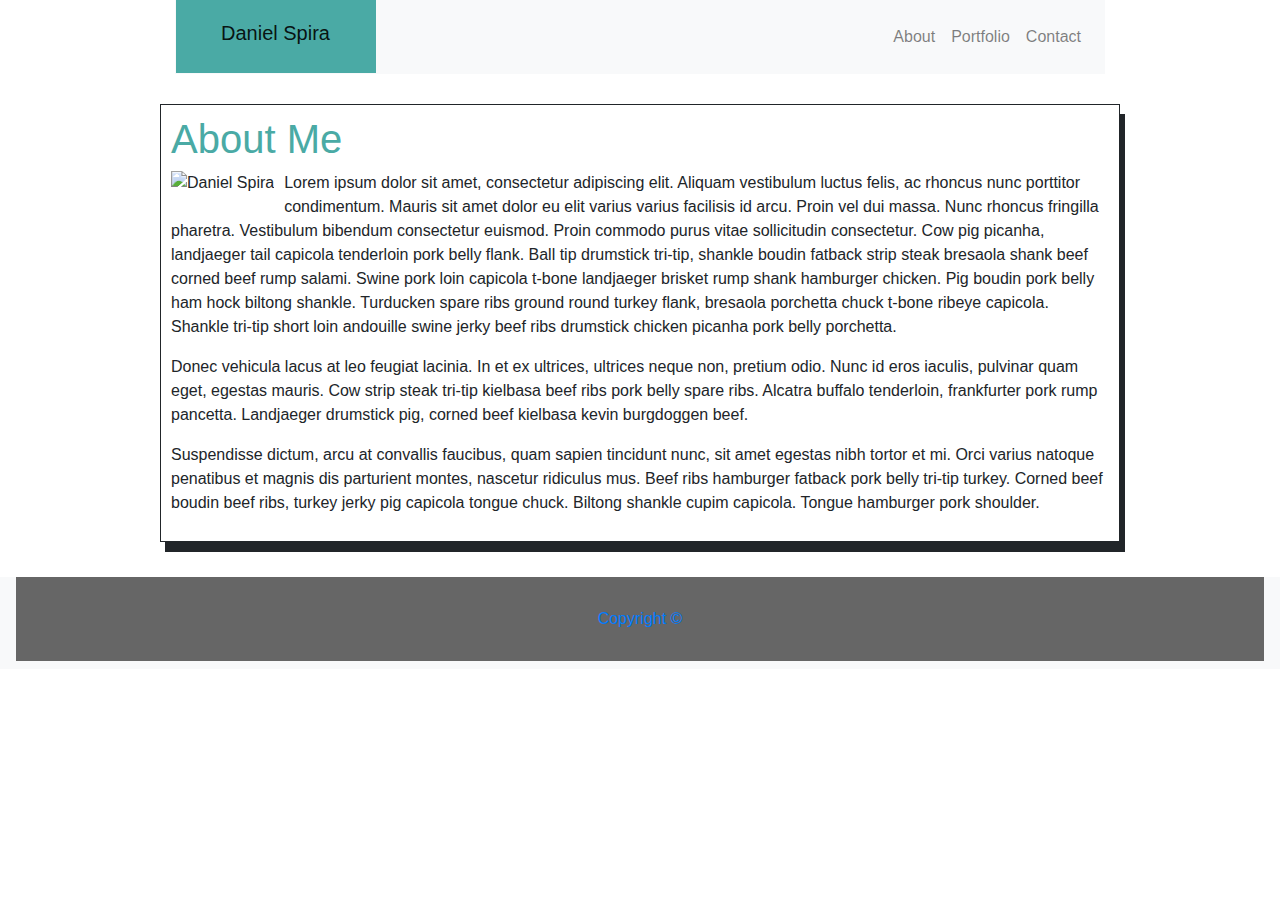
==== index.html @ ee933e07 "completed about me" ====
<!doctype html>
<html lang="en-us">

<head>
  <meta charset="UTF-8">
  <meta name="viewport" content="width=device-width, initial-scale=1.0">
  <meta http-equiv="X-UA-Compatible" content="ie=edge">
  <link rel="stylesheet" href="https://stackpath.bootstrapcdn.com/bootstrap/4.3.1/css/bootstrap.min.css" integrity="sha384-ggOyR0iXCbMQv3Xipma34MD+dH/1fQ784/j6cY/iJTQUOhcWr7x9JvoRxT2MZw1T" crossorigin="anonymous">
  <link rel="stylesheet" type="text/css" href="style.css">
  <title>About | Daniel Spira</title>
</head>

<div class="container">
        <nav class="navbar navbar-expand-lg navbar-light bg-light">
                   <a class="navbar-brand" href="#">Daniel Spira</a>
                   <div class="collapse navbar-collapse" id="navbarSupportedContent">
                    </div>
                     <ul class="navbar-nav mr-auto">
                     </ul>
                     <span class="navbar-item">
                        <ul class="navbar-nav mr-auto">
                            <li class="nav-item">
                                <a class="nav-link" href="index.html">About</a>
                            </li>
                            <li class="nav-item">
                                <a class="nav-link" href="portfolio.html">Portfolio</a>
                            </li>
                            <li class="nav-item"></li>
                                <a class="nav-link" href="contact.html">Contact</a>
                            </li>
                        </ul>
                    </span>
                   </div>
           </nav>
       

  <body>
  
  <div id="main-container" class="container">
      <div class="row">
          <div class="col-6 col-sm-8 col-md-10 col-lg-12">
      <section class="main-section">
      <h1>About Me</h1>
      <img src="https://cdn.nsarco.com/skin/bop/images/home-page/dog-with-books.jpg" class="image" alt="Daniel Spira">
      </section>

     
      <p>Lorem ipsum dolor sit amet, consectetur adipiscing elit. Aliquam vestibulum luctus felis, ac rhoncus nunc porttitor condimentum. Mauris sit amet dolor eu elit varius varius facilisis id arcu. Proin vel dui massa. Nunc rhoncus fringilla pharetra. Vestibulum bibendum consectetur euismod. Proin commodo purus vitae sollicitudin consectetur. Cow pig picanha, landjaeger tail capicola tenderloin pork belly flank. Ball tip drumstick tri-tip, shankle boudin fatback strip steak bresaola shank beef corned beef rump salami. Swine pork loin capicola t-bone landjaeger brisket rump shank hamburger chicken. Pig boudin pork belly ham hock biltong shankle. Turducken spare ribs ground round turkey flank, bresaola porchetta chuck t-bone ribeye capicola. Shankle tri-tip short loin andouille swine jerky beef ribs drumstick chicken picanha pork belly porchetta.</p>
      
      <div class="p1">
      <p>Donec vehicula lacus at leo feugiat lacinia. In et ex ultrices, ultrices neque non, pretium odio. Nunc id eros iaculis, pulvinar quam eget, egestas mauris. Cow strip steak tri-tip kielbasa beef ribs pork belly spare ribs. Alcatra buffalo tenderloin, frankfurter pork rump pancetta. Landjaeger drumstick pig, corned beef kielbasa kevin burgdoggen beef.</p>

      <p>Suspendisse dictum, arcu at convallis faucibus, quam sapien tincidunt nunc, sit amet egestas nibh tortor et mi. Orci varius natoque penatibus et magnis dis parturient montes, nascetur ridiculus mus. Beef ribs hamburger fatback pork belly tri-tip turkey. Corned beef boudin beef ribs, turkey jerky pig capicola tongue chuck. Biltong shankle cupim capicola. Tongue hamburger pork shoulder.</p>
    </div>
    </section>

  </div>
  </div>

  </div>
  </div>


  <footer>
     
          <nav class="navbar navbar-expand-lg navbar-light bg-light">
                     <a class="navbar-footer" href="#">Copyright &copy; </a>
                     <div class="collapse navbar-collapse" id="navbarSupportedContent">

                     </div>
             </nav>
         
  </footer>
</body>


</html>
---- style.css ----
.navbar-brand {
    background-color: #4aaaa5;
    height: 75px;
    padding: 20px;
    padding-left: 45px;
    width: 200px;
    margin-top: -10px;
    margin-bottom: -7px;
    margin-left: -15px;
}

.container {
    margin-right: auto;
    margin-left: auto;
    max-width: 960px;
}

h1 {
    
    color: #4aaaa5;
}

.image {
    float: left;
    margin-right: 10px;
    margin-bottom: 10px;

}

.p1 {
    float: right;
}

#main-container{
    clear: both;
    overflow: auto;
    margin-right: auto;
    margin-left: auto;
    width: 960px;
    margin-top: 30px;
    margin-bottom: 35px;
    border: 1px solid;
    padding: 10px;
    box-shadow: 5px 10px;
}

.navbar-footer{
    background-color: #666666;
    width: 100%;
    margin-top: -8px;
    height: 100%;
    text-align: center;
    padding: 30px;
}

body {
    background: url("https://mifbi.org/wp-content/uploads/2018/12/light-gray-background-soft-fifteen-shades-of-grey-smooth-background-with-the-addition-of-a-bit-of-noise_be-2qbqqkl_thumbnail-full01.png?w=640") no-repeat center center fixed;
}
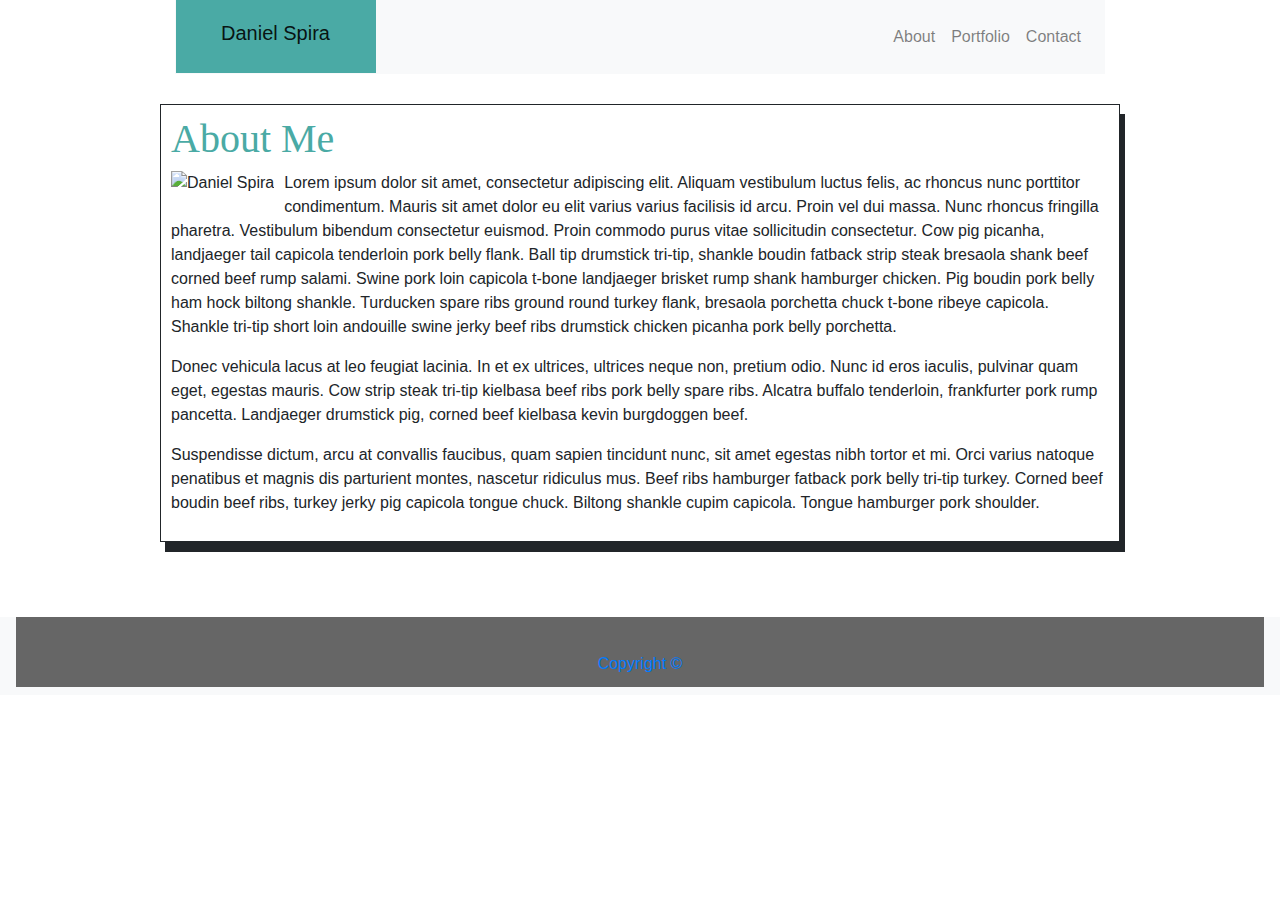
==== commit 8168a42a: "completed portfolio" ====
--- a/index.html
+++ b/index.html
@@ -10,6 +10,8 @@
   <title>About | Daniel Spira</title>
 </head>
 
+<body>
+<header>
 <div class="container">
         <nav class="navbar navbar-expand-lg navbar-light bg-light">
                    <a class="navbar-brand" href="#">Daniel Spira</a>
@@ -32,9 +34,9 @@
                     </span>
                    </div>
            </nav>
-       
+       </header>
 
-  <body>
+  
   
   <div id="main-container" class="container">
       <div class="row">
--- a/style.css
+++ b/style.css
@@ -9,15 +9,29 @@
     margin-left: -15px;
 }
 
+body {
+    background: url("https://mifbi.org/wp-content/uploads/2018/12/light-gray-background-soft-fifteen-shades-of-grey-smooth-background-with-the-addition-of-a-bit-of-noise_be-2qbqqkl_thumbnail-full01.png?w=640") no-repeat center center fixed;
+    font-family: 'Arial', 'Helvetica Neue', Helvetica, sans-serif;
+}
+
+
 .container {
     margin-right: auto;
     margin-left: auto;
     max-width: 960px;
 }
 
+
 h1 {
     
     color: #4aaaa5;
+    font-family: 'Georgia', Times, 'Times New Roman', serif;
+}
+
+h2 {
+
+    font-family: 'Georgia', Times, 'Times New Roman', serif;
+
 }
 
 .image {
@@ -38,23 +52,41 @@
     margin-left: auto;
     width: 960px;
     margin-top: 30px;
-    margin-bottom: 35px;
+    margin-bottom: 75px;
     border: 1px solid;
     padding: 10px;
     box-shadow: 5px 10px;
+}
+
+.images {
+    position: relative;
+    float: left;
+    width: 275px;
+    margin: 20px 0 25px;
+    overflow: auto;
+  }
+
+.card-title {
+    clear: both;
+    overflow: auto;
+    text-align: center;
+}
+
+.images-left {
+    margin-left: 25px;
+}
+
+.images-right {
+    margin-left: 25px;
 }
 
 .navbar-footer{
     background-color: #666666;
     width: 100%;
     margin-top: -8px;
-    height: 100%;
+    height: 50px;
     text-align: center;
-    padding: 30px;
-}
-
-body {
-    background: url("https://mifbi.org/wp-content/uploads/2018/12/light-gray-background-soft-fifteen-shades-of-grey-smooth-background-with-the-addition-of-a-bit-of-noise_be-2qbqqkl_thumbnail-full01.png?w=640") no-repeat center center fixed;
+    padding: 35px;
 }
 
 
